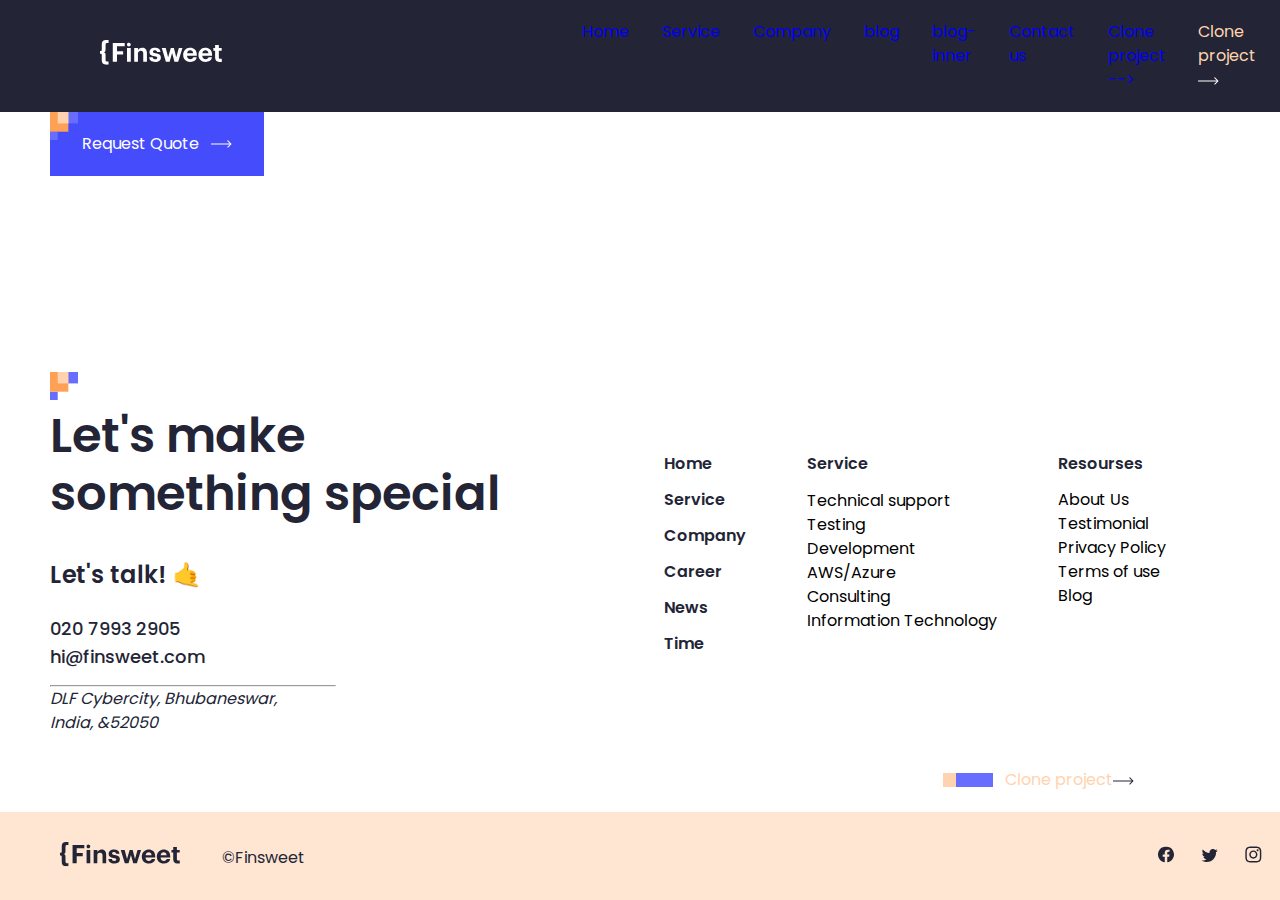
==== pages/contact/contact.html @ adf0fa7f "Initial commit" ====
<!DOCTYPE html>
<html lang="en">
  <head>
    <meta charset="UTF-8" />
    <meta name="viewport" content="width=device-width, initial-scale=1.0" />
    <title>Finesweet | Contact</title>
    <link rel="stylesheet" href="../contact/contact.css" />
  </head>
  <body>
     <!-- header start -->
     <header class="header ">
      <div class="container">
      <div class="container header-container">
        <a class="sitelogo" href="">
          <img
            class="site-logo-image"
            src="../../images/logo-white.svg"
            alt=""
            width="122px"
            height="25px"
          />
        </a>
        <!-- nav -->
        <nav class="sitenav">
          <ul class="sitenav-list">
            <li class="menu_item"><a href="#" class="menu_item-list">Home</a></li>
            <li class="menu_item"><a href="./pages/services/services.html" class="menu_item-list">Service</a></li>
            <li class="menu_item"><a href="./pages/company/company.html" class="menu_item-list">Company</a></li>
            <li class="menu_item"><a href="./pages/blog/blog.html" class="menu_item-list">blog</a></li>
            
            <li class="menu_item"><a href="./pages/blog-inner/blog-inner.html" class="menu_item-list"> blog-inner</a></li>
            <li class="menu_item"><a href="./pages/contact/contact.html" class="menu_item-list">Contact us</a></li>
            <li class="prime menu_item"><a href="#" class="menu_item-list">Clone project --></a></li>
        </ul>
      
          </ul>

        </nav>
        <a class="btn header-btn" href=""><span class="btn-text">Clone project
          <img src="../../images/shapes-btn-row.svg" alt=""><span></a>
      </div>
    </div>
    </header>
    <!-- HEADER END -->
    <!-- main start -->
    <main class="main">
      <div class="container">
        <a class="btn btn-primary" href=""
          ><span class="btn-text">Request Quote</span>
          <img class="btn-image" src="../../images/shapes-btn-row.svg" alt="" />
        </a>
      </div>
    </main>
    <!-- main end -->
    <!-- footer start -->
    <footer class="footer">

      <div class="container footer-top-container">
        <div class="footer-top">
          <div class="footer-top-left">
            <img src="../../images/shapes-btn.svg" alt="">
            <h2 class="footer-top-tittle">Let's make <br>
              something special</h2>
        
              <h4 class="footer-top-slogan">Let's talk! 🤙 </h4>
        
              <p class="footer-top-mobile">
                <a href="tel:+998901622435">020 7993 2905</a>
              </p>
              <p class="footer-top-email">
                <a href="mailto:hi@finsweet.com">hi@finsweet.com</a>
              </p>
              <hr class="footer-top-devider">
              <address class="site-address">DLF Cybercity, Bhubaneswar, <br>
                India, &52050</address>
          </div>
          <div class="footer-top-right">
            <div class="footer-navs">
              <!-- uls -->
        <ul class="main-nav">
          <li><a href="../../index.html">Home</a></li>
          <li><a href="../services/services.html">Service</a></li>
          <li><a href="../company/company.html">Company</a></li>
          <li><a href="../career/career.html">Career </a></li>
          <li><a href="../blog/blog-inner/blog-inner.html">News</a></li>
          <li><a href="../team/team.html">Time</a></li>
        </ul>
        <ul class="services-nav">
          <li>Service</li>
          <li><a href="">Technical support</a></li>
          <li><a href="">Testing</a></li>
          <li><a href="">Development</a></li>
          <li><a href="">AWS/Azure </a></li>
          <li><a href="">Consulting</a></li>
          <li><a href="">Information Technology</a></li>
        </ul>
        <ul class="resourses-nav">
          <li>Resourses</li>
          <li><a href="">About Us</a></li>
          <li><a href="">Testimonial</a></li>
          <li><a href="../privacy/privacy.html">Privacy Policy</a></li>
          <li><a href="">Terms of use</a></li>
          <li><a href="../blog/blog.html">Blog</a></li>
        </ul>  
        </div>
            <div class="footer-btn-wrapper">
              <a class="btn header-btn footer-btn" href=""><img src="../../images/cotagd us.svg" alt=""><span class="btn-text">Clone project<img src="../../images/row black.svg" alt=""><span></a>
                  
            </div>
          </div>
        </div>
      </div>
      <div class="foter">
        <div class="container footer-container" >
        <a href=""><img class="-logo-image"  src="../../images/logo-black.svg" alt=""></a>
       <span class="logo-text-">©Finsweet</span>
       <ul class="footer-list">
        <li class="footer-item">
          <a class="footer-icon" href=""><img src="../../images/facebok.svg" alt=""></a>
        </li>
        <li class="footer-item">
          <a class="footer-icon" href=""><img src="../../images/twitter.svg" alt=""></a>
        </li>
        <li class="footer-item">
          <a class="footer-icon" href=""><img src="../../images/instagram.svg" alt=""></a>
        </li>
        <li class="footer-item">
          <a class="footer-icon" href=""><img src="../../images/linkhed.svg" alt=""></a>
        </li>
       </ul>
      </div></div>
            
          </footer>
          <!-- footer end -->
  </body>
</html>
---- pages/contact/contact.css ----
@import "../../css/global.css";
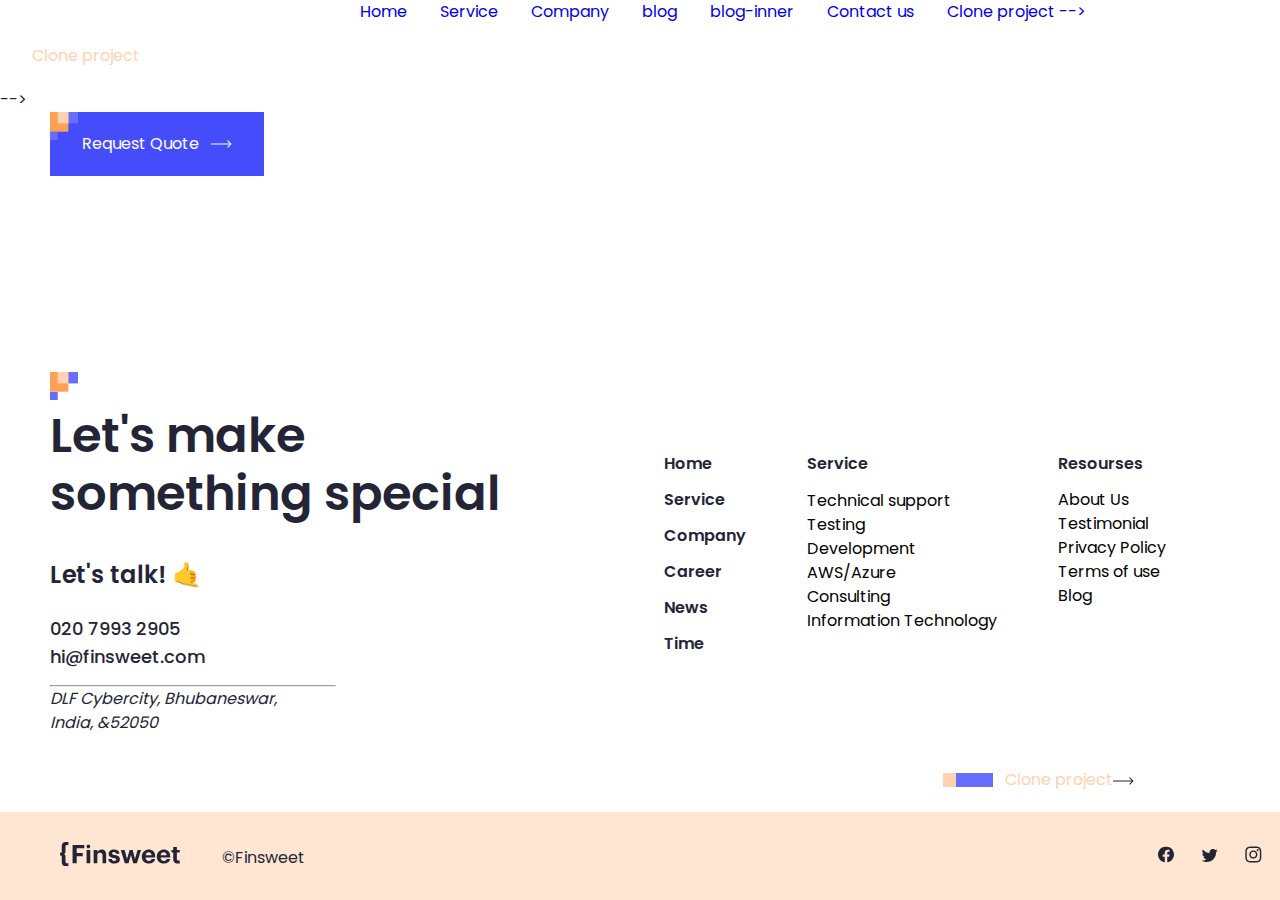
==== commit add1e9f3: "New commit" ====
--- a/pages/contact/contact.html
+++ b/pages/contact/contact.html
@@ -8,7 +8,7 @@
   </head>
   <body>
      <!-- header start -->
-     <header class="header ">
+     <!-- <header class="header ">
       <div class="container">
       <div class="container header-container">
         <a class="sitelogo" href="">
@@ -40,7 +40,7 @@
           <img src="../../images/shapes-btn-row.svg" alt=""><span></a>
       </div>
     </div>
-    </header>
+    </header> -->
     <!-- HEADER END -->
     <!-- main start -->
     <main class="main">
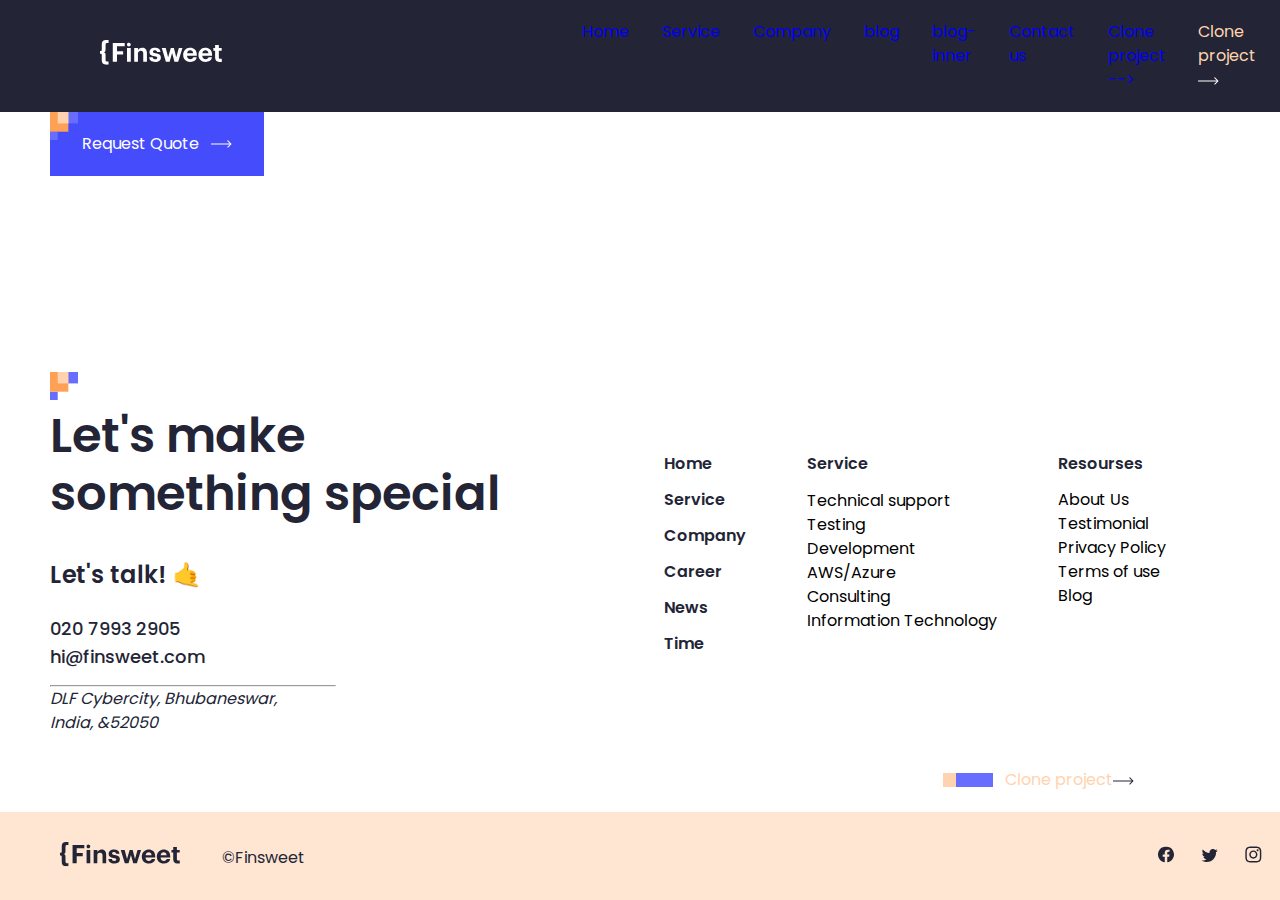
==== commit bdb791b9: "imthon" ====
--- a/pages/contact/contact.html
+++ b/pages/contact/contact.html
@@ -8,7 +8,7 @@
   </head>
   <body>
      <!-- header start -->
-     <!-- <header class="header ">
+      <header class="header ">
       <div class="container">
       <div class="container header-container">
         <a class="sitelogo" href="">
@@ -40,7 +40,7 @@
           <img src="../../images/shapes-btn-row.svg" alt=""><span></a>
       </div>
     </div>
-    </header> -->
+    </header> 
     <!-- HEADER END -->
     <!-- main start -->
     <main class="main">
